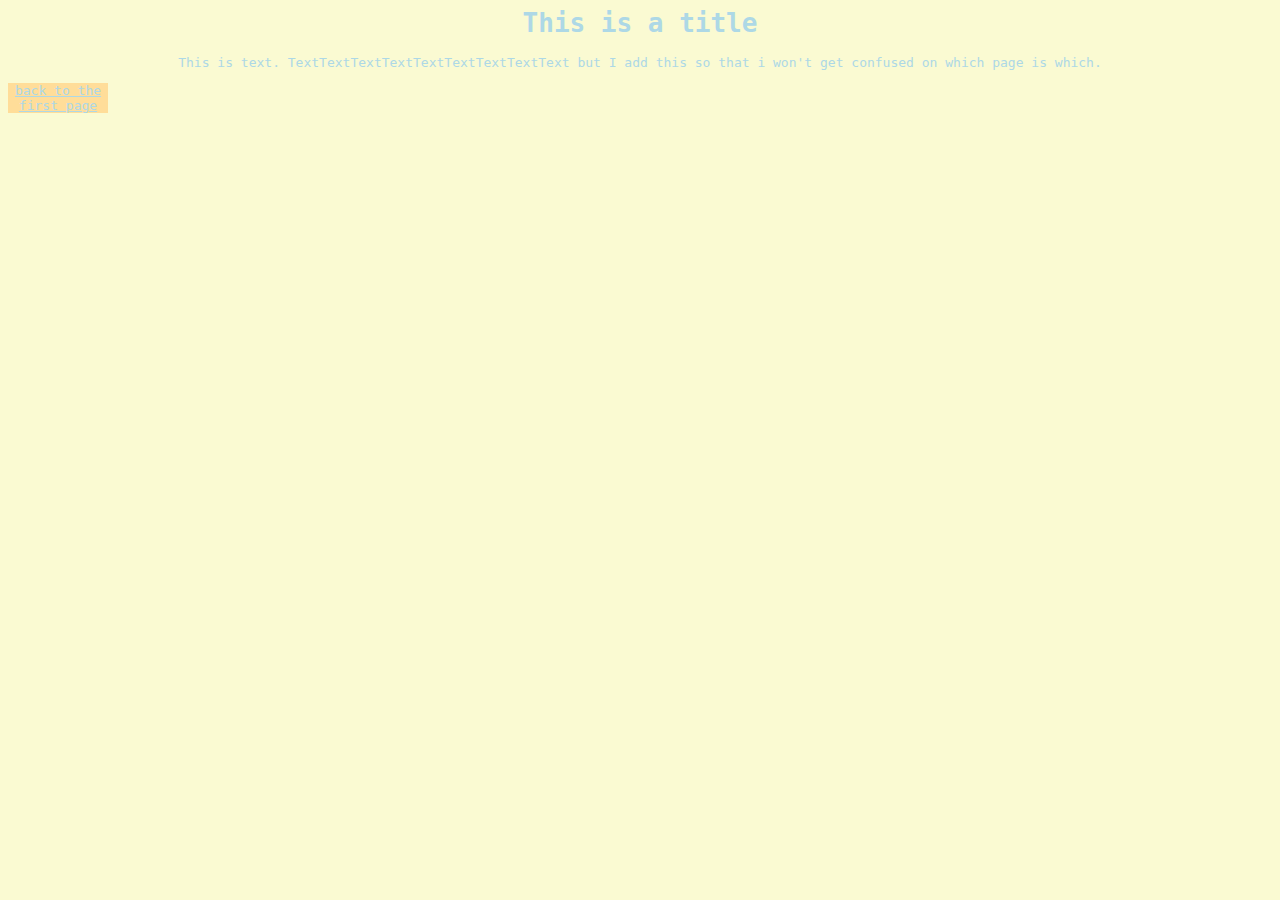
==== 2ndPage.html @ 18375094 "Update 2ndPage.html" ====
<html>
  <style>
    body{
      background-color:lightgoldenrodyellow;
    }
    p{
      font-family:Monospace;
      color:lightblue;
      text-size:20px;
      text-align:center;
    }
    h1{
      font-family:Monospace;
      color:lightblue;
      text-align:center;
      text-size:50px;
    }
    ul {
  list-style-type: none;
  margin: 0;
  padding: 0;
  position: fixed;
  background-color: #ffdd99;
}
    li a {
  display: block;
  width: 100px;
  text-align: center;
  font-family: Monospace;
  color:lightblue;
    }
  </style>
  <head>
    <title> This is a webpage. </title>
  </head> 
  <body>
    <h1> This is a title </h1>
    <p> This is text. TextTextTextTextTextTextTextTextText but I add this so that i won't get confused on which page is which.</p>
<ul>
  <li><a href="index.html">back to the first page</a></li>
</ul>
  </body>
</html>
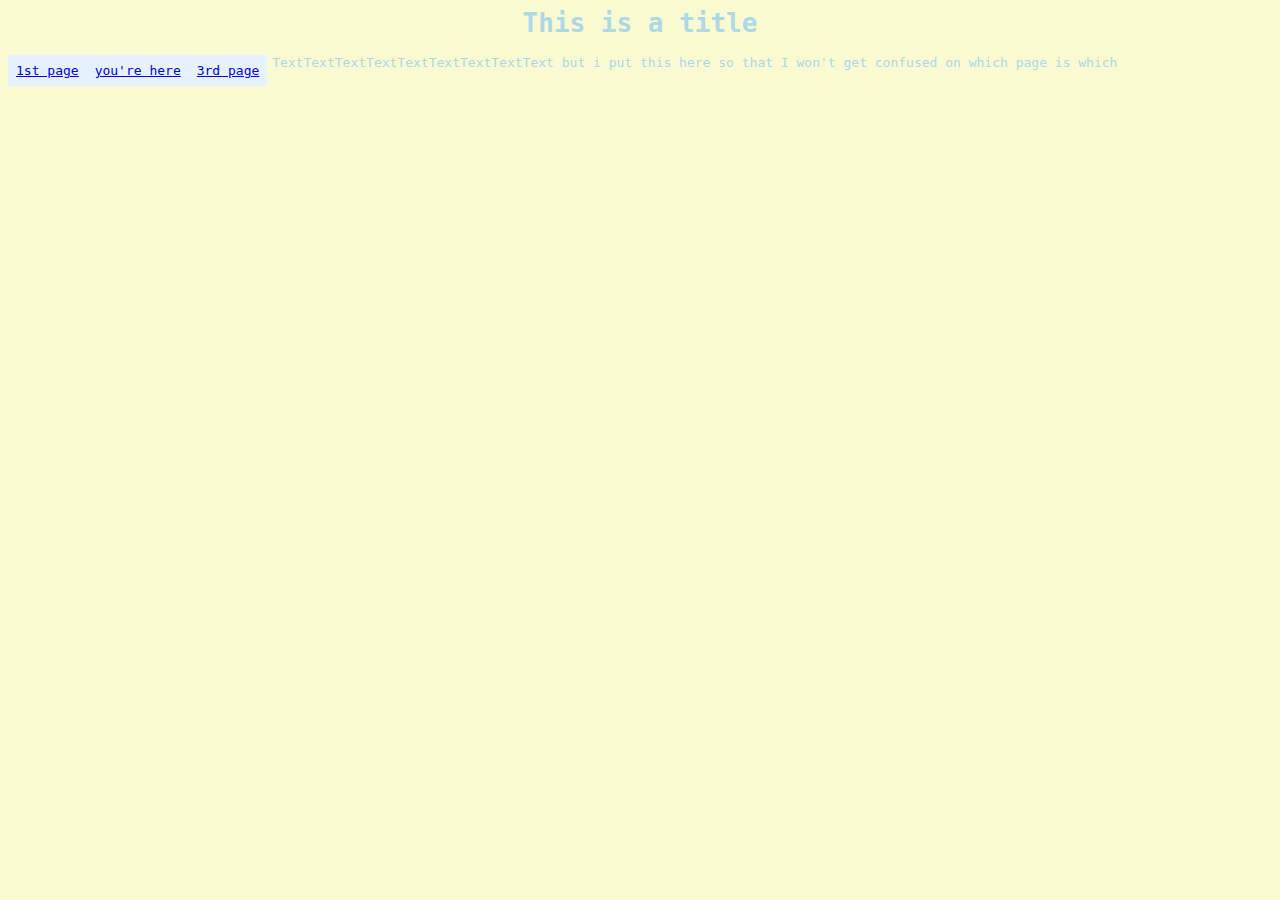
==== commit 046968a6: "Update 2ndPage.html" ====
--- a/2ndPage.html
+++ b/2ndPage.html
@@ -20,24 +20,29 @@
   margin: 0;
   padding: 0;
   position: fixed;
-  background-color: #ffdd99;
 }
-    li a {
+  li {
+  float: left;
+}
+
+a {
   display: block;
-  width: 100px;
+  padding: 8px;
+  background-color: #e6f2ff;
+  font-family: Monospace;
   text-align: center;
-  font-family: Monospace;
-  color:lightblue;
-    }
+}
   </style>
   <head>
-    <title> This is a webpage. </title>
+    <title> This is the 2nd webpage </title>
   </head> 
   <body>
     <h1> This is a title </h1>
-    <p> This is text. TextTextTextTextTextTextTextTextText but I add this so that i won't get confused on which page is which.</p>
-<ul>
-  <li><a href="index.html">back to the first page</a></li>
-</ul>
+    <ul>
+  <li><a href="index.html">1st page</a></li>
+  <li><a href="2ndPage.html">you're here</a></li>
+  <li><a href="3rdPage.html">3rd page</a></li>
+    </ul>
+    <p> This is text. TextTextTextTextTextTextTextTextText but i put this here so that I won't get confused on which page is which</p>
   </body>
 </html>
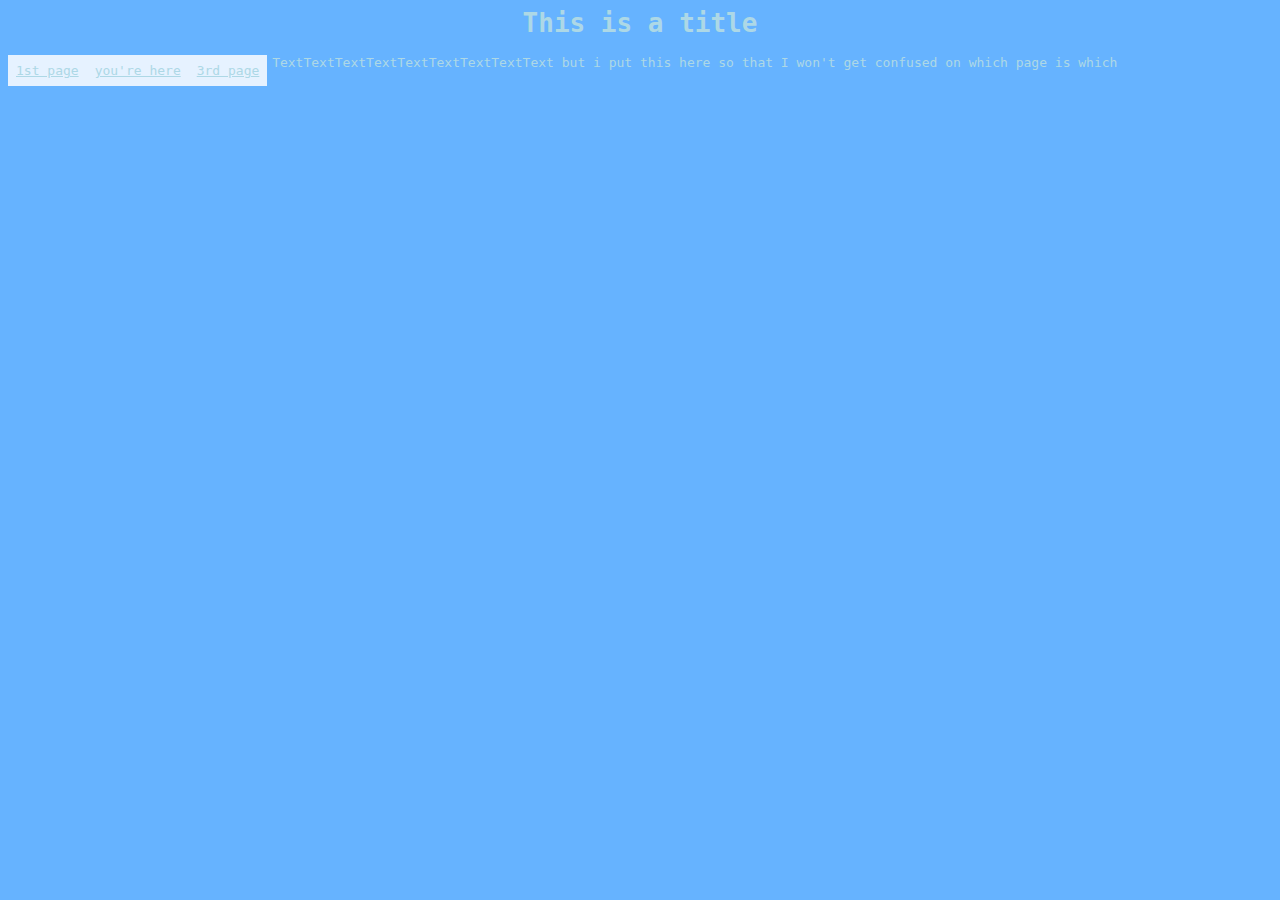
==== commit e6e3d029: "Update 2ndPage.html" ====
--- a/2ndPage.html
+++ b/2ndPage.html
@@ -1,7 +1,7 @@
 <html>
   <style>
     body{
-      background-color:lightgoldenrodyellow;
+      background-color:#66b3ff;
     }
     p{
       font-family:Monospace;
@@ -31,6 +31,7 @@
   background-color: #e6f2ff;
   font-family: Monospace;
   text-align: center;
+  color: lightblue;
 }
   </style>
   <head>
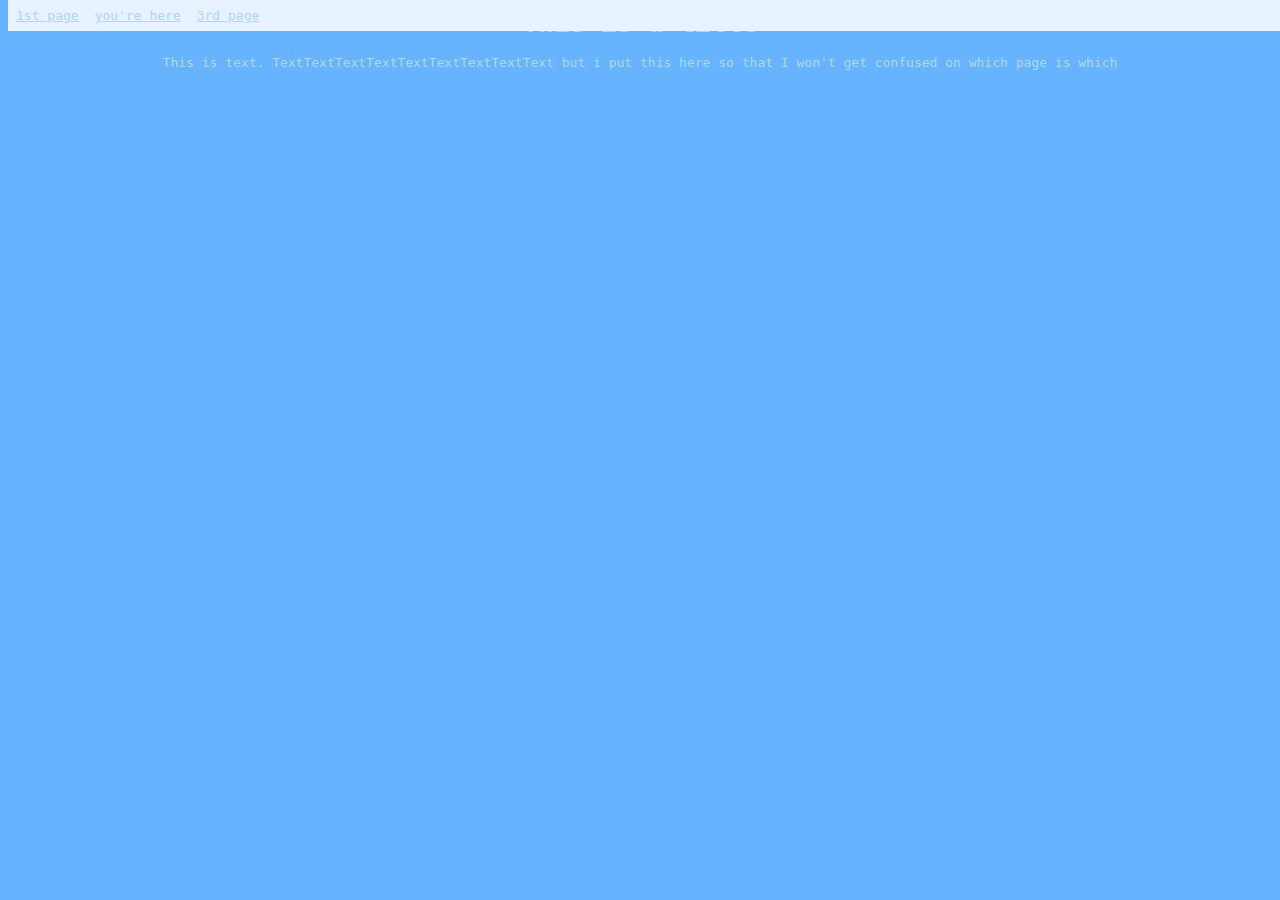
==== commit 3fa9ca39: "Update 2ndPage.html" ====
--- a/2ndPage.html
+++ b/2ndPage.html
@@ -20,6 +20,9 @@
   margin: 0;
   padding: 0;
   position: fixed;
+  top: 0;
+  width: 100%;
+  background-color: #e6f2ff;
 }
   li {
   float: left;
@@ -32,6 +35,9 @@
   font-family: Monospace;
   text-align: center;
   color: lightblue;
+}
+  li a:hover {
+  background-color: #4d88ff;
 }
   </style>
   <head>
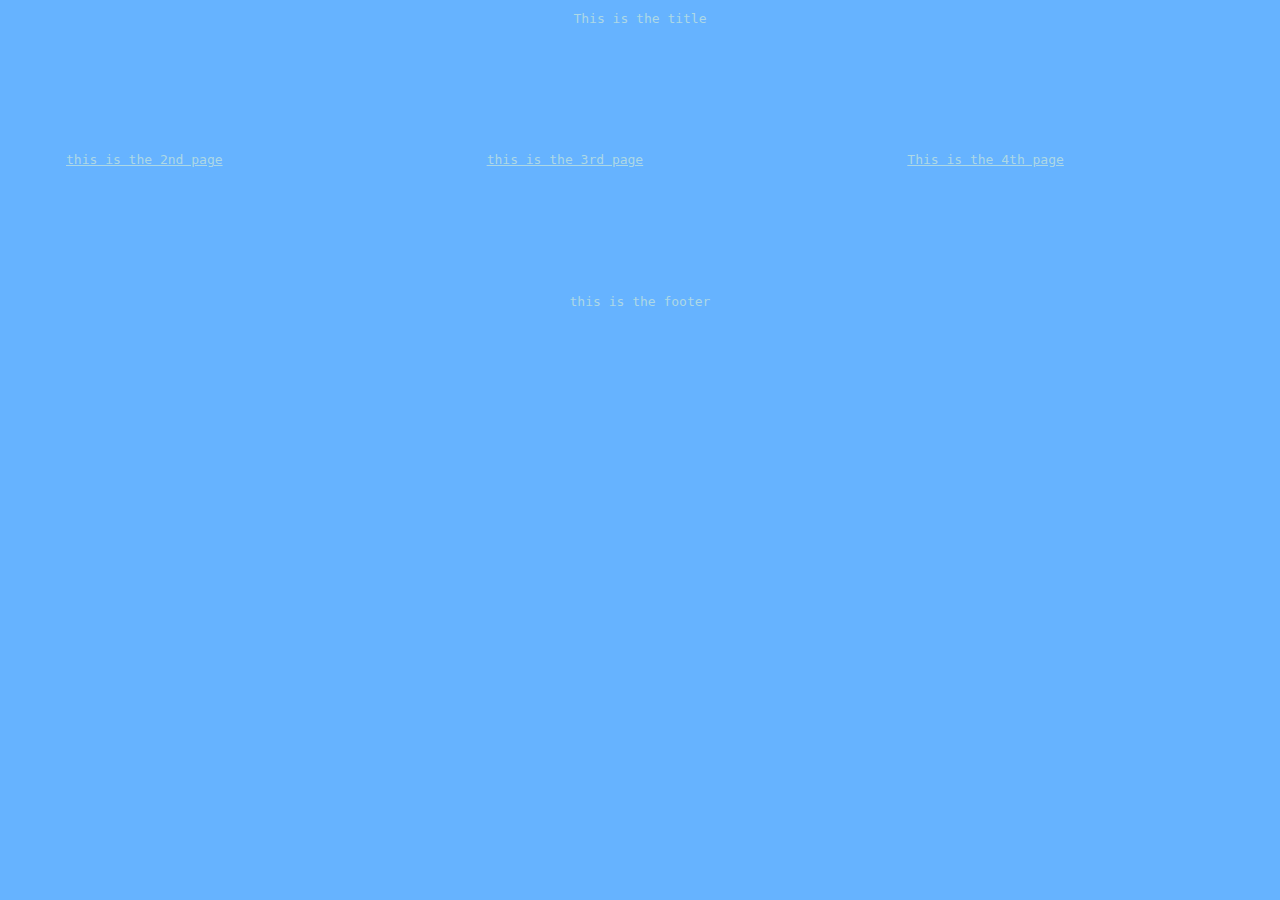
==== commit 1b810a77: "Update 2ndPage.html" ====
--- a/2ndPage.html
+++ b/2ndPage.html
@@ -1,55 +1,40 @@
 <html>
-  <style>
+ <style>
     body{
       background-color:#66b3ff;
     }
-    p{
-      font-family:Monospace;
-      color:lightblue;
-      text-size:20px;
-      text-align:center;
-    }
-    h1{
-      font-family:Monospace;
-      color:lightblue;
-      text-align:center;
-      text-size:50px;
-    }
-    ul {
-  list-style-type: none;
-  margin: 0;
-  padding: 0;
-  position: fixed;
-  top: 0;
-  width: 100%;
-  background-color: #e6f2ff;
+a{
+ align: center;
+ padding:55px;
+ background-color:#66b3ff;
+ text-align: center;
+ font-family: Monospace;
+ text-size: 50px;
+ color: lightblue;
+ line-height: 20;
 }
-  li {
-  float: left;
-}
-
-a {
-  display: block;
-  padding: 8px;
-  background-color: #e6f2ff;
-  font-family: Monospace;
-  text-align: center;
-  color: lightblue;
-}
-  li a:hover {
-  background-color: #4d88ff;
+.title{
+ color: lightblue;
+ text-align: center;
+ font-family: Monospace;
+ text-size: 75px;
+ text-weight: bold;
 }
   </style>
   <head>
-    <title> This is the 2nd webpage </title>
-  </head> 
   <body>
-    <h1> This is a title </h1>
-    <ul>
-  <li><a href="index.html">1st page</a></li>
-  <li><a href="2ndPage.html">you're here</a></li>
-  <li><a href="3rdPage.html">3rd page</a></li>
-    </ul>
-    <p> This is text. TextTextTextTextTextTextTextTextText but i put this here so that I won't get confused on which page is which</p>
+   <table align = center width = 100%>
+    <tr>
+      <td colspan = "3" class = "title"> This is the title</td>
+    </tr>
+    <tr> 
+     <td><a href = "2ndPage.html"> this is the 2nd page </a></td>
+     <td><a href = "3rdPage.html"> this is the 3rd page </a></td>
+     <td><a href = "4thPage.html"> This is the 4th page </a></td>
+    </tr>
+    <tr>
+      <td colspan = "3" class = "title" > this is the footer</td>
+    </tr>
+   </table>
   </body>
 </html>
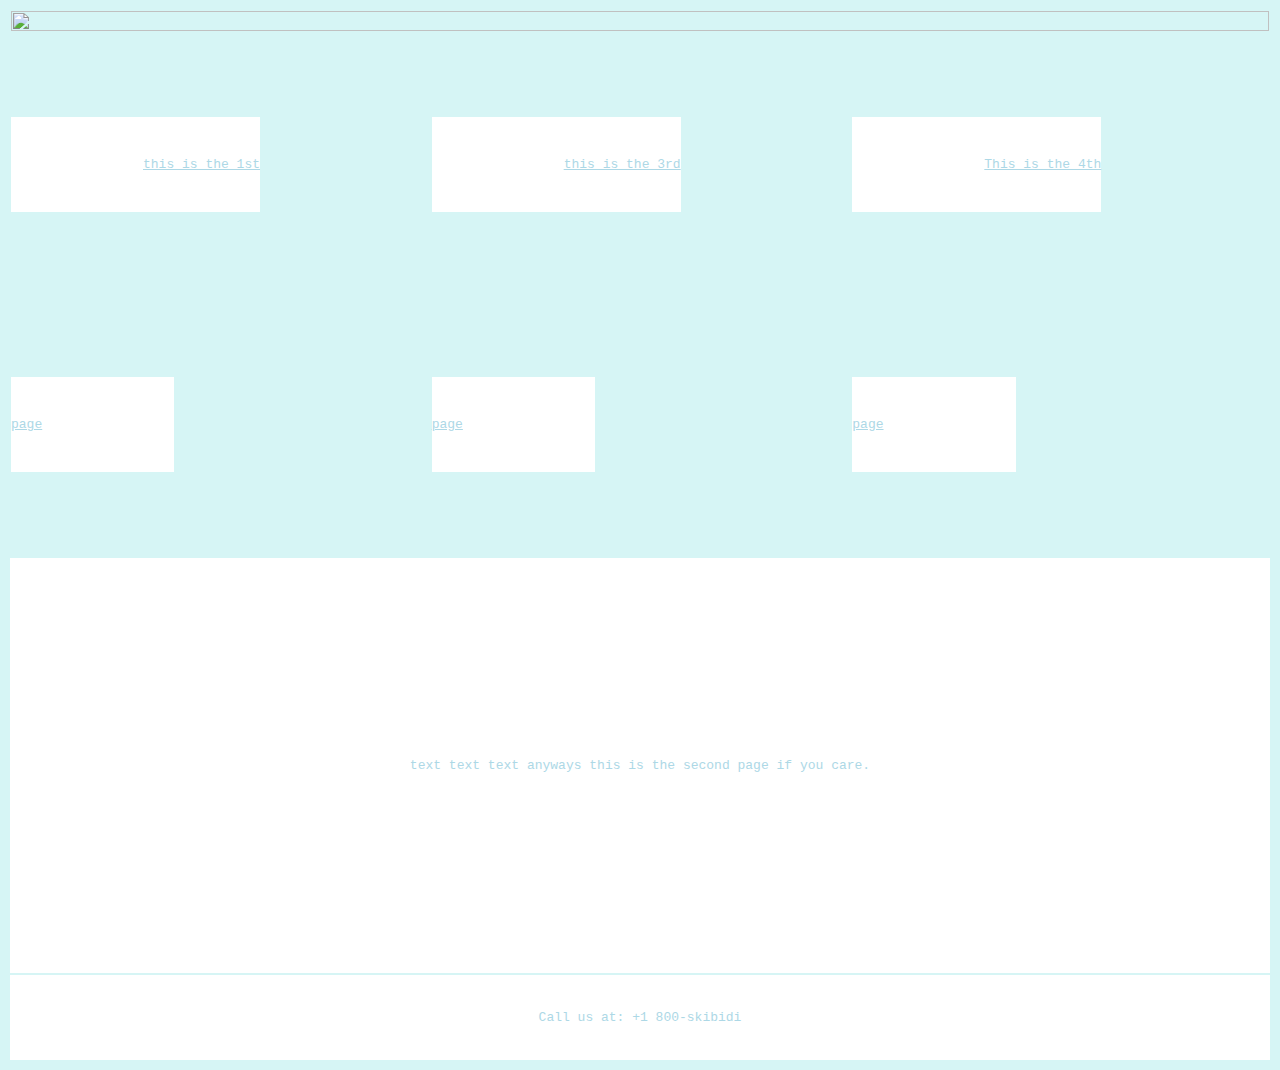
==== commit e4368e28: "Update 2ndPage.html" ====
--- a/2ndPage.html
+++ b/2ndPage.html
@@ -1,20 +1,57 @@
 <html>
  <style>
     body{
-      background-color:#66b3ff;
+      background-color:#d6f5f5;
     }
 a{
  align: center;
- padding:55px;
- background-color:#66b3ff;
+ padding-left:132px;
+ padding-right:132px;
+ padding-top:40px;
+ padding-bottom:40px;
+ background-color:white;
  text-align: center;
  font-family: Monospace;
  text-size: 50px;
  color: lightblue;
  line-height: 20;
 }
+  a:hover{
+   background-color: lightblue ;
+   color: white;
+}
 .title{
+ background-color: white;
  color: lightblue;
+ padding-top: 80px;
+ padding-bottom:70px;
+ padding-left: 250px;
+ padding-right: 250px;
+ text-align: center;
+ font-family: Monospace;
+ text-size: 75px;
+ text-weight: bold;
+}
+.body{
+ background-color:white;
+ color: lightblue;
+ padding-top: 200px;
+ padding-bottom:200px;
+ padding-left: 250px;
+ padding-right: 250px;
+ text-align: center;
+ font-family: Monospace;
+ text-size: 75px;
+ text-weight: bold;
+ float: bottom
+}
+.footer{
+ background-color: white;
+ color: lightblue;
+ padding-top: 35px;
+ padding-bottom:35px;
+ padding-left: 250px;
+ padding-right: 250px;
  text-align: center;
  font-family: Monospace;
  text-size: 75px;
@@ -25,16 +62,20 @@
   <body>
    <table align = center width = 100%>
     <tr>
-      <td colspan = "3" class = "title"> This is the title</td>
+      <td colspan = "3"><img src = "https://i.imgur.com/P4vZzCI.jpeg" width = "100%" height = "15%"></img></td>
     </tr>
     <tr> 
-     <td><a href = "2ndPage.html"> this is the 2nd page </a></td>
+     <td><a href = "index.html"> this is the 1st page </a></td>
      <td><a href = "3rdPage.html"> this is the 3rd page </a></td>
      <td><a href = "4thPage.html"> This is the 4th page </a></td>
     </tr>
     <tr>
-      <td colspan = "3" class = "title" > this is the footer</td>
+      <td colspan = "3" class = "body" > text text text anyways this is the second page if you care.</td>
+    </tr>
+    <tr>
+      <td colspan = "3" class = "footer"> Call us at: +1 800-skibidi</td>
     </tr>
    </table>
   </body>
 </html>
+
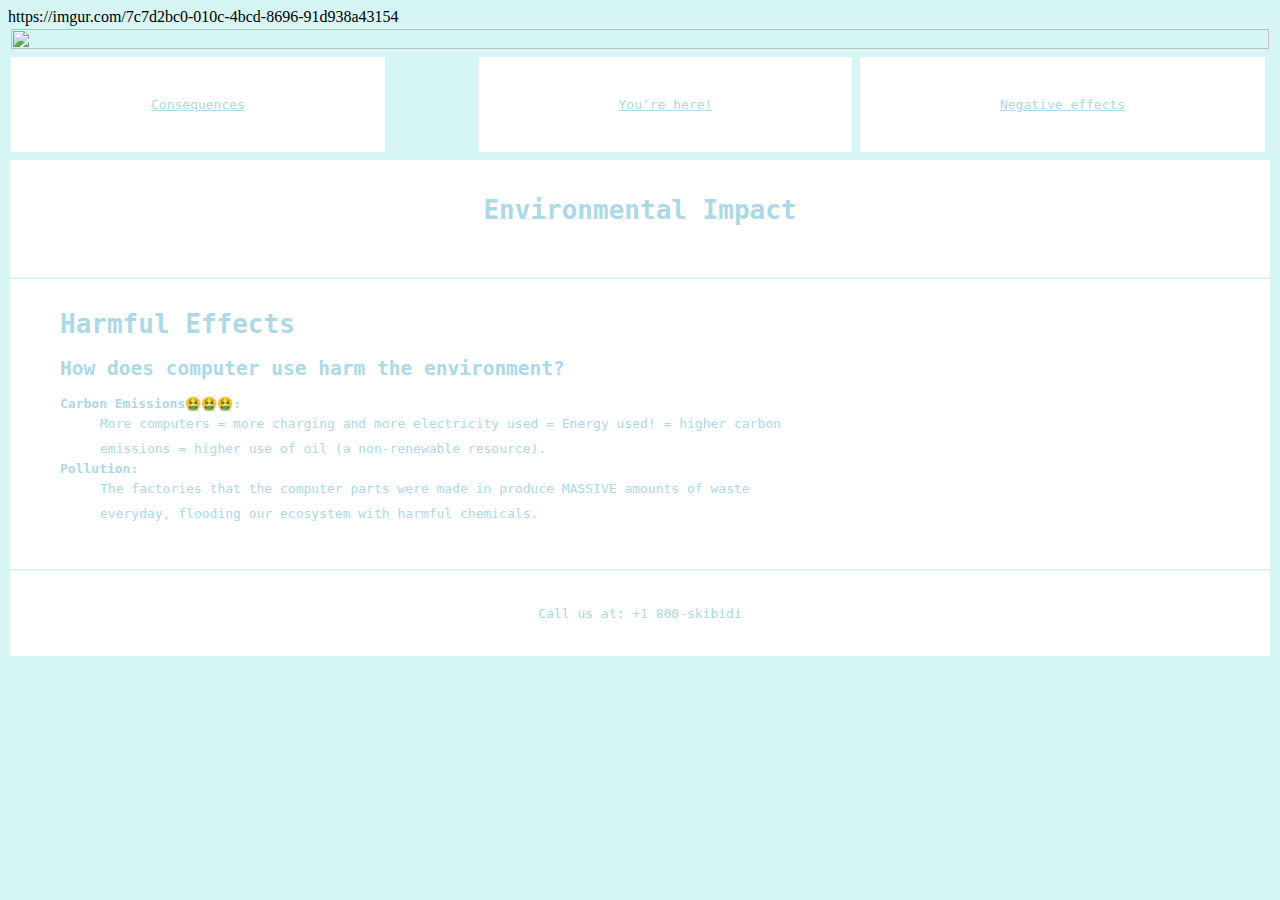
==== commit 27935aae: "Update 2ndPage.html" ====
--- a/2ndPage.html
+++ b/2ndPage.html
@@ -1,12 +1,41 @@
-<html>
+  <html>
  <style>
     body{
       background-color:#d6f5f5;
     }
+ul {
+  list-style-type: none;
+  margin: 0;
+  padding: 0;
+  overflow: hidden;
+  background-color: #3c9b9b;
+  width: 100%;
+  position: sticky;
+  height: 3%
+  text-align:center;
+}
+
+li {
+  float: left;
+}
+
+li a {
+  display: block;
+  color: #3c9b9b;
+  text-align: center;
+  padding: 14px 16px;
+  text-decoration: none;
+}
+
+li a:hover {
+  background-color:#3c9b9b;
+  color: white;
+}
+
 a{
  align: center;
- padding-left:132px;
- padding-right:132px;
+ padding-left:140px;
+ padding-right:140px;
  padding-top:40px;
  padding-bottom:40px;
  background-color:white;
@@ -14,11 +43,16 @@
  font-family: Monospace;
  text-size: 50px;
  color: lightblue;
- line-height: 20;
+ line-height: 8;
 }
-  a:hover{
+a:hover{
    background-color: lightblue ;
    color: white;
+}
+h1 {
+  color: lightblue;
+  font-family: Monospace;
+  text-size: 30px;
 }
 .title{
  background-color: white;
@@ -32,19 +66,6 @@
  text-size: 75px;
  text-weight: bold;
 }
-.body{
- background-color:white;
- color: lightblue;
- padding-top: 200px;
- padding-bottom:200px;
- padding-left: 250px;
- padding-right: 250px;
- text-align: center;
- font-family: Monospace;
- text-size: 75px;
- text-weight: bold;
- float: bottom
-}
 .footer{
  background-color: white;
  color: lightblue;
@@ -57,20 +78,54 @@
  text-size: 75px;
  text-weight: bold;
 }
+dl {
+     text-align:left;
+}
+dt {
+     font-weight:bold;
+}
+dd {
+     line-height:25px;
+}
+.body{
+ background-color:white;
+ color: lightblue;
+ padding-top: 30px;
+ padding-bottom:30px;
+ padding-left: 50px;
+ padding-right: 450px;
+ text-align: center;
+ font-family: Monospace;
+ text-size: 75px;
+ text-weight: bold;
+}
   </style>
   <head>
   <body>
    <table align = center width = 100%>
     <tr>
-      <td colspan = "3"><img src = "https://i.imgur.com/P4vZzCI.jpeg" width = "100%" height = "15%"></img></td>
+      <td colspan = "3"><img src = "https://i.imgur.com/uP4AX6e.png" width = "100%" height = "15%"></img></td>
     </tr>
+   https://imgur.com/7c7d2bc0-010c-4bcd-8696-91d938a43154
     <tr> 
-     <td><a href = "index.html"> this is the 1st page </a></td>
-     <td><a href = "3rdPage.html"> this is the 3rd page </a></td>
-     <td><a href = "4thPage.html"> This is the 4th page </a></td>
+     <td><a href = "index.html"> Consequences </a></td>
+     <td><a href = "2ndPage.html"> You're here! </a></td>
+     <td><a href = "3rdPage.html"> Negative effects </a></td>
     </tr>
+     <tr>
+       <td colspan = "3" class = "footer"><h1>Environmental Impact</h1></td>
+     </tr>
     <tr>
-      <td colspan = "3" class = "body" > text text text anyways this is the second page if you care.</td>
+      <td colspan = "3" class = "body" >
+        <dl>
+	  <dt><h1> Harmful Effects </h1></dt>
+          <dt><h2> How does computer use harm the environment? </h2></dt>
+	  <dt>Carbon Emissions🤮🤮🤮:</dt>
+	  <dd> More computers = more charging and more electricity used =  Energy used! = higher carbon emissions = higher use of oil (a non-renewable resource). </dd>
+	  <dt> Pollution: </dt>
+	  <dd> The factories that the computer parts were made in produce MASSIVE amounts of waste everyday, flooding our ecosystem with harmful chemicals. </dd>
+        </dl>
+      </td>
     </tr>
     <tr>
       <td colspan = "3" class = "footer"> Call us at: +1 800-skibidi</td>
@@ -78,4 +133,3 @@
    </table>
   </body>
 </html>
-
